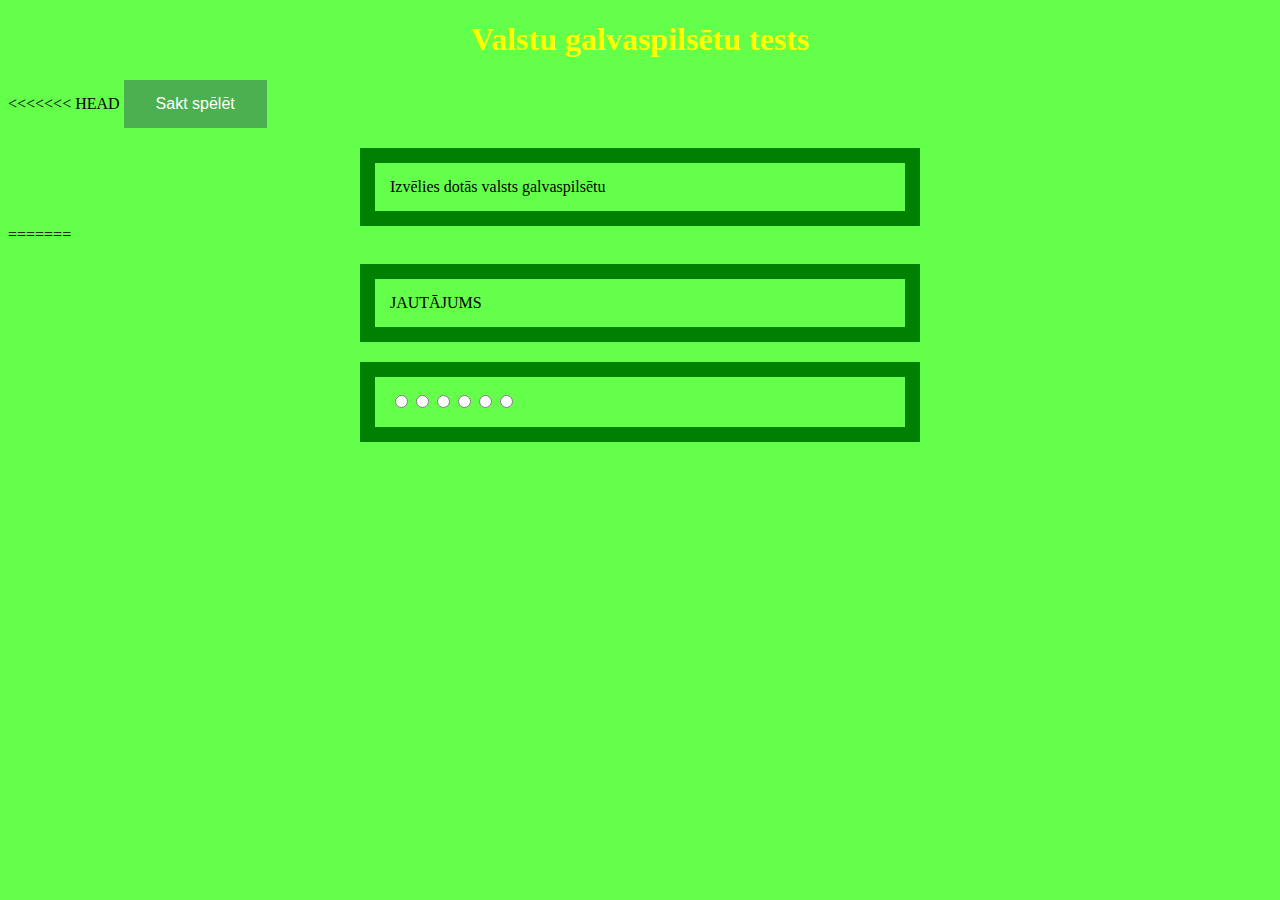
==== index.html @ 8f4dda87 "izmainas" ====
<!DOCTYPE html>
<html>
<head>
  <meta charset="UTF-8">
  <title>Spēle</title>
  <link rel="stylesheet" href="stili.css">
  <script type="text/javascript" charset="UTF-8" src="main.js"></script>
  <script type="text/javascript" charset="UTF-8" src="JS/vgkvisi.js"></script>
  <script type="text/javascript" charset="UTF-8">
    window.onload = () => {
      const g = new Galvaspilsetas("konteiners");
    }
  </script>
 
</head>
<body>
  <h1 >Valstu galvaspilsētu tests</h1>
<<<<<<< HEAD
 <scriptt>
   <button class="button" onclick="StartGame()">Sakt spēlēt</button>
 </scriptt> 

 <div id="jautajums">Izvēlies dotās valsts galvaspilsētu</div>
 	
=======
  <div id="konteiners"></div>
  
 <!--<div id="jautajums">Izvēlies dotās valsts galvaspilsētu</div>
>>>>>>> f6564d86c29f7071eb1ec3b696ebea2020ee598f

 
 </script>
 /* 
  <div id="atbilzu_var">
   <input name="r1" type="radio" value="5"> Atbilde1<br>
    <input name="r1" type="radio" value="13"> Atbilde2<br>
    <input name="r1" type="radio" value="53"> Atbilde3<br>
    <input name="r1" type="radio" value="53"> Atbilde4<br>
    <input name="r1" type="radio" value="53"> Atbilde5<br>
    <input name="r1" type="radio" value="53"> Atbilde6<br>
    <button class="button" onclick="Parbaudit()">Atbildēt</button>
    

  </div>
*/
  <hr style="margin-top: 50px">
  <footer>
      <div id="punkti">Jautājums x no y</div>
  </footer>-->


<!--<script src="question.js"></script>-->
</body>
</html>
---- stili.css ----
/* CSS fails */
body{
    background: #63FF4A
}
h1{
    text-align: center;
    color:yellow;
}
.button {
    background-color: #4CAF50;
    border: none;
    color: white;
    padding: 15px 32px;
    text-align: center;
    text-decoration: none;
    display: inline-block;
    font-size: 16px;
  }
  #jautajums {
    width: 500px;
    border: 15px solid green;
    padding: 15px;
    margin-left: auto;
    margin-right: auto;
    margin-top: 20px;
 }
#atbilzu_var {
    width: 500px;
    border: 15px solid green;
    padding: 15px;
    margin-left: auto;
    margin-right: auto;
    margin-top: 20px;
  }

#pogas {
    width: 500px;
    border: 15px solid green;
    padding: 15px;
    margin-top: 20px;
    margin-left: auto;
    margin-right: auto;
  }

#punkti {
    width: 500px;
    border: 15px solid green;
    padding: 15px;
    margin-top: 20px;
    margin-left: auto;
    margin-right: auto;
  }
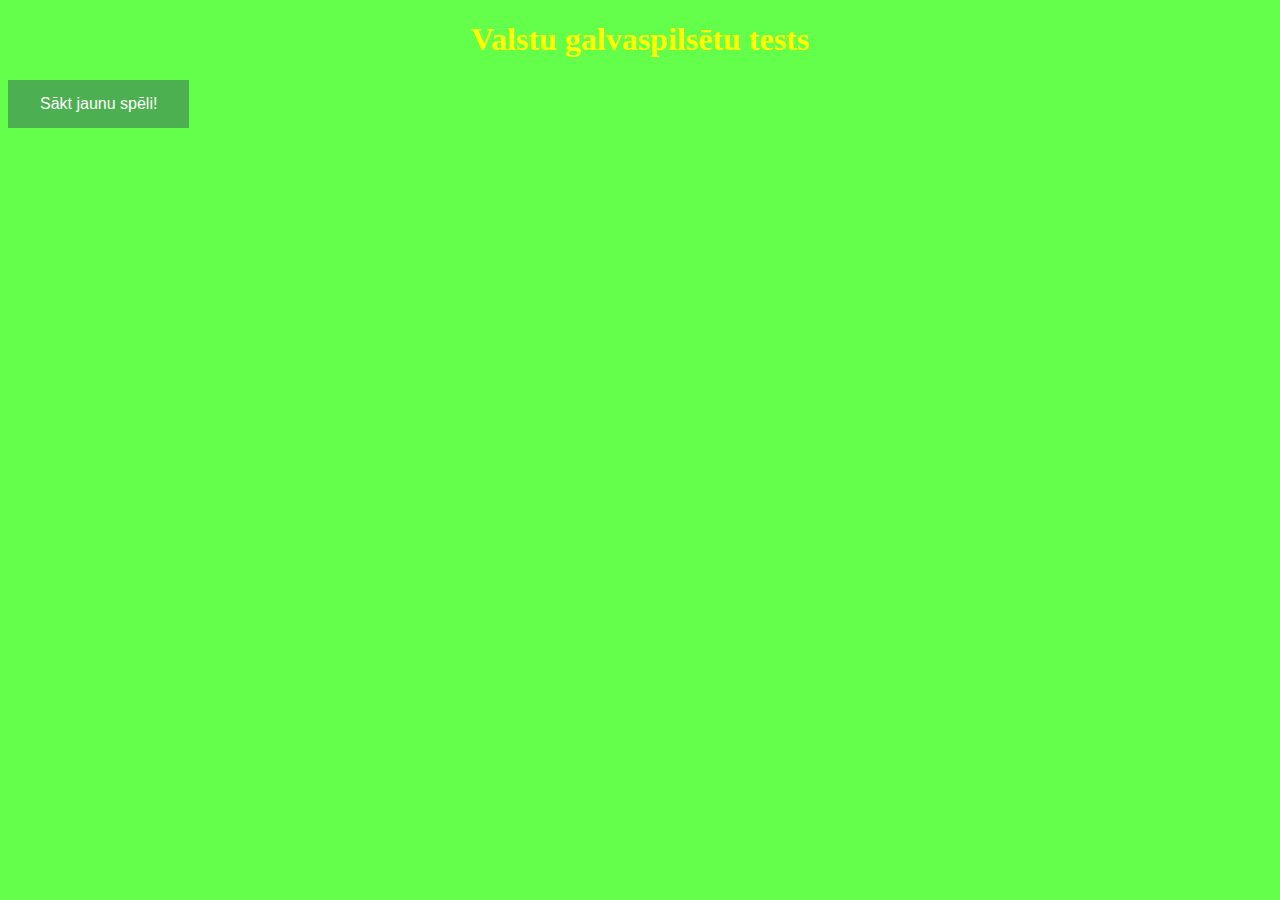
==== commit e4eee5ee: "gramatiskās kļūdas" ====
--- a/index.html
+++ b/index.html
@@ -4,29 +4,18 @@
   <meta charset="UTF-8">
   <title>Spēle</title>
   <link rel="stylesheet" href="stili.css">
+  <script type="text/javascript" charset="UTF-8" src="JS/vgkvisi.js"></script>
   <script type="text/javascript" charset="UTF-8" src="main.js"></script>
-  <script type="text/javascript" charset="UTF-8" src="JS/vgkvisi.js"></script>
-  <script type="text/javascript" charset="UTF-8">
-    window.onload = () => {
-      const g = new Galvaspilsetas("konteiners");
-    }
-  </script>
  
 </head>
 <body>
   <h1 >Valstu galvaspilsētu tests</h1>
-<<<<<<< HEAD
- <scriptt>
-   <button class="button" onclick="StartGame()">Sakt spēlēt</button>
- </scriptt> 
-
- <div id="jautajums">Izvēlies dotās valsts galvaspilsētu</div>
+<button class="button" onclick="jaunaSpele()">Sākt jaunu spēli!</button>
+<!--<div id="jautajums">Izvēlies dotās valsts galvaspilsētu</div>-->
  	
-=======
   <div id="konteiners"></div>
   
  <!--<div id="jautajums">Izvēlies dotās valsts galvaspilsētu</div>
->>>>>>> f6564d86c29f7071eb1ec3b696ebea2020ee598f
 
  
  </script>
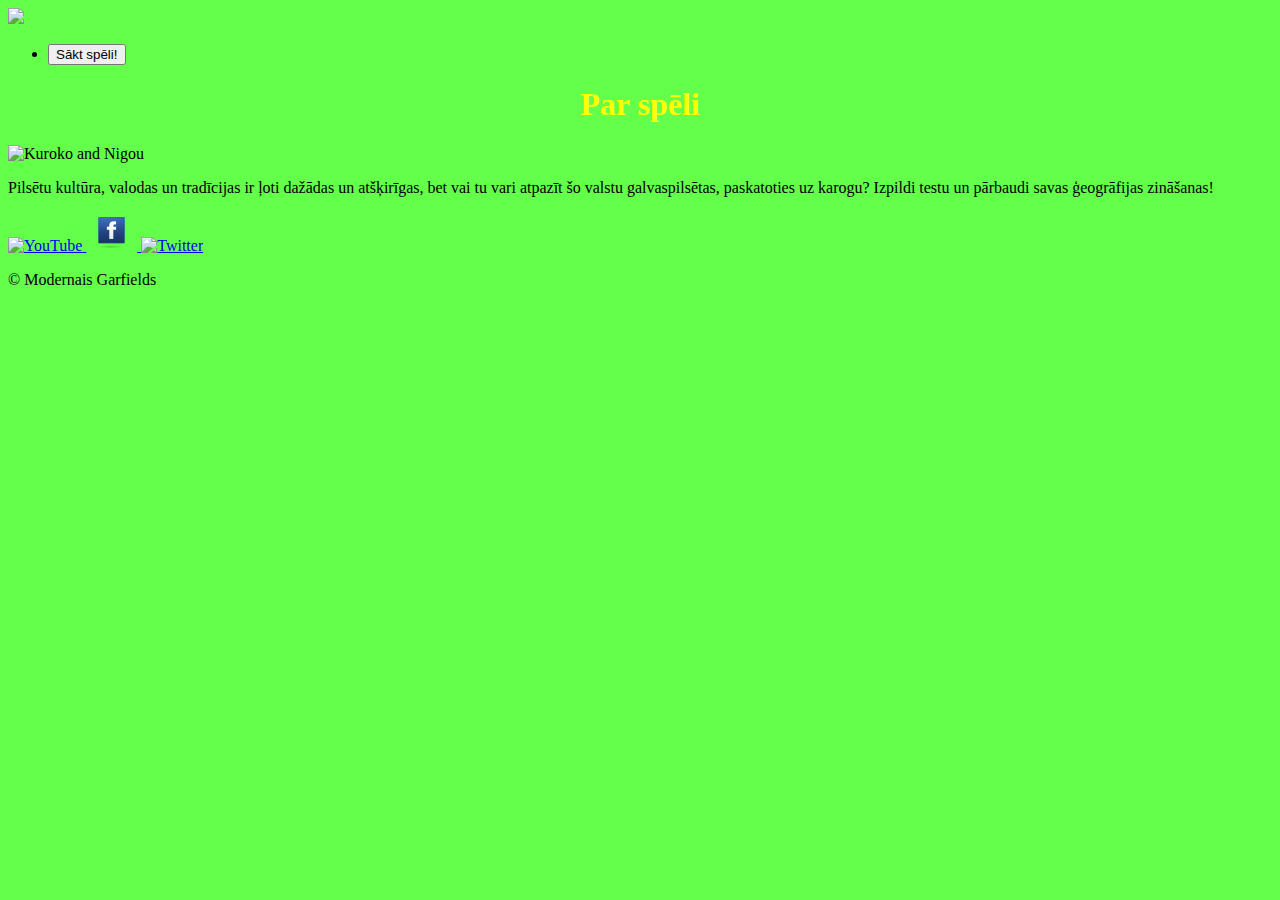
==== commit dc399872: "Update index.html" ====
--- a/index.html
+++ b/index.html
@@ -1,43 +1,57 @@
 <!DOCTYPE html>
 <html>
-<head>
-  <meta charset="UTF-8">
-  <title>Spēle</title>
-  <link rel="stylesheet" href="stili.css">
-  <script type="text/javascript" charset="UTF-8" src="JS/vgkvisi.js"></script>
-  <script type="text/javascript" charset="UTF-8" src="main.js"></script>
- 
-</head>
-<body>
-  <h1 >Valstu galvaspilsētu tests</h1>
-<button class="button" onclick="jaunaSpele()">Sākt jaunu spēli!</button>
-<!--<div id="jautajums">Izvēlies dotās valsts galvaspilsētu</div>-->
- 	
-  <div id="konteiners"></div>
-  
- <!--<div id="jautajums">Izvēlies dotās valsts galvaspilsētu</div>
+  <head>
+    <meta charset="UTF-8" />
+    <title>Spēle</title>
+    <link rel="stylesheet" href="stili.css" />
+    <script type="text/javascript" charset="UTF-8" src="JS/vgkvisi.js"></script>
+    <script type="text/javascript" charset="UTF-8" src="main.js"></script>
+  </head>
+  <body>
+    <div id="header">
+      <a href="index.html"><img src="images/header_img.png"/></a>
+    </div>
 
- 
- </script>
- /* 
-  <div id="atbilzu_var">
-   <input name="r1" type="radio" value="5"> Atbilde1<br>
-    <input name="r1" type="radio" value="13"> Atbilde2<br>
-    <input name="r1" type="radio" value="53"> Atbilde3<br>
-    <input name="r1" type="radio" value="53"> Atbilde4<br>
-    <input name="r1" type="radio" value="53"> Atbilde5<br>
-    <input name="r1" type="radio" value="53"> Atbilde6<br>
-    <button class="button" onclick="Parbaudit()">Atbildēt</button>
-    
+    <div id="main">
+      <div id="left-sidebar">
+        <ul>
+          <li>
+            <button class="poga" onclick="jaunaSpele()">Sākt spēli!</button>
+          </li>
+        </ul>
+      </div>
 
-  </div>
-*/
-  <hr style="margin-top: 50px">
-  <footer>
-      <div id="punkti">Jautājums x no y</div>
-  </footer>-->
+      <div id="konteiners">
+        <div id="textblock">
+          <h1>Par spēli</h1>
+          <img src="images/knb.jpg" alt="Kuroko and Nigou" />
+          <p>
+            Pilsētu kultūra, valodas un tradīcijas ir ļoti dažādas un
+            atšķirīgas, bet vai tu vari atpazīt šo valstu galvaspilsētas,
+            paskatoties uz karogu? Izpildi testu un pārbaudi savas ģeogrāfijas
+            zināšanas!
+          </p>
+        </div>
+      </div>
 
+      <div id="right-sidebar">
+        <div class="browser">
+          <a href="https://www.youtube.com" target="_blank">
+            <img src="images/youtubelogo.jpg" alt="YouTube" />
+          </a>
 
-<!--<script src="question.js"></script>-->
-</body>
-</html>+          <a href="http://www.facebook.com" target="_blank">
+            <img src="images/facebook.png" alt="Deviantart" />
+          </a>
+
+          <a href="https://www.twitter.com" target="_blank">
+            <img src="images/twitterlogo.jpg" alt="Twitter" />
+          </a>
+        </div>
+      </div>
+    </div>
+    <div id="footer">
+      <p>&copy Modernais Garfields</p>
+    </div>
+  </body>
+</html>
